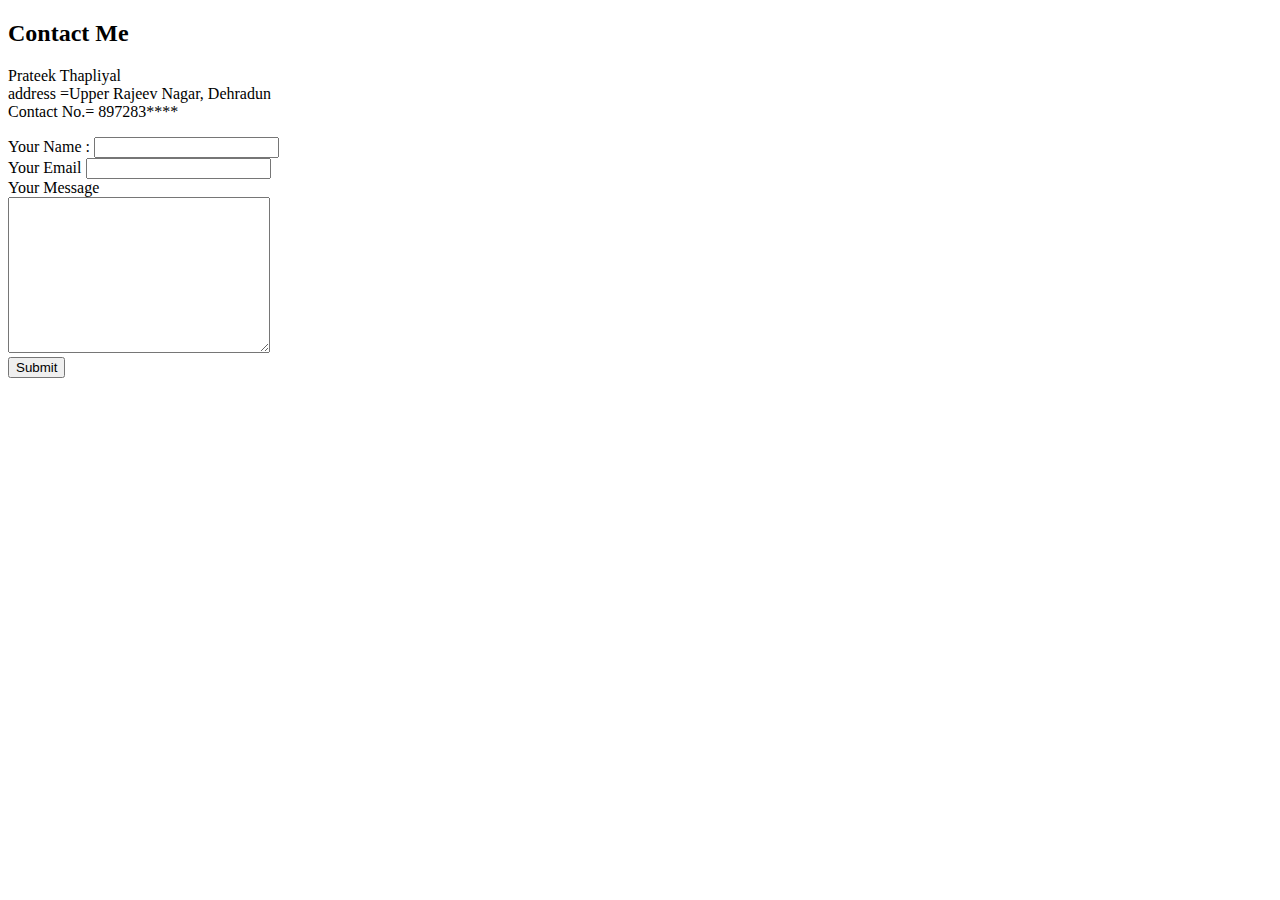
==== contact.html @ 3c6c97f0 "Add files via upload" ====
<!DOCTYPE html>
<html lang="en" dir="ltr">

<head>
  <meta charset="utf-8">
  <title>Contact Me</title>
</head>

<body>
  <h2>Contact Me</h2>
  <p>Prateek Thapliyal <br>
    address =Upper Rajeev Nagar, Dehradun <br>
    Contact No.= 897283****
    <br>
  </p>

  <form action="mailto:prateekthofficial789@gmail.com" method="post" enctype="text/plain">
    <label for="">Your Name :</label>
    <input type="text" name="Name" value=""><br>
    <label for="">Your Email</label>
    <input type="email" name="Email" value=""><br>
    <label for="">Your Message</label><br>
    <textarea name="name" rows="10" cols="30"></textarea><br>
    <input type="submit" name="">

  </form>
</body>

</html>
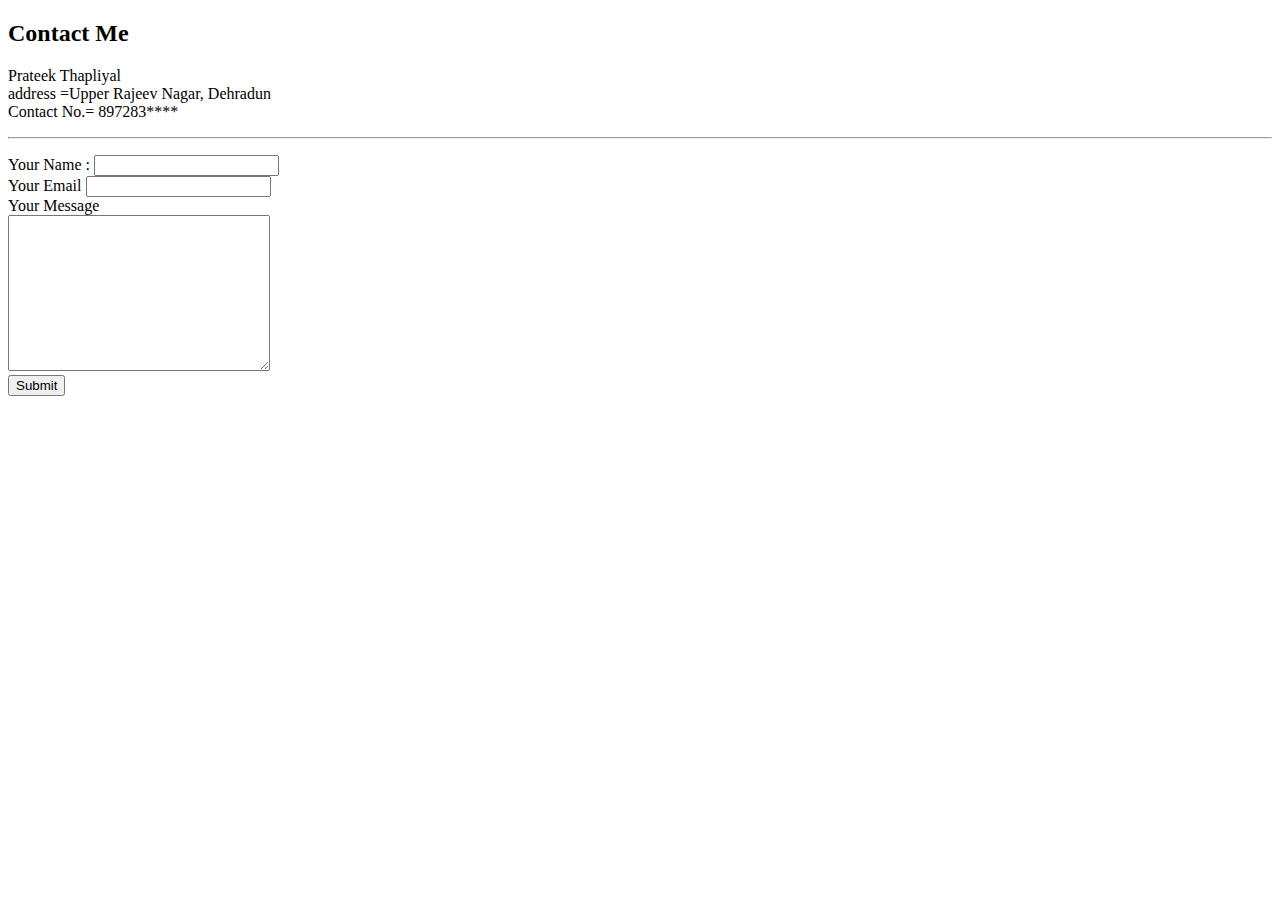
==== commit 5fc6952b: "Add files via upload" ====
--- a/contact.html
+++ b/contact.html
@@ -4,6 +4,7 @@
 <head>
   <meta charset="utf-8">
   <title>Contact Me</title>
+  <link rel="stylesheet" href="css/styles.css">
 </head>
 
 <body>
@@ -11,7 +12,7 @@
   <p>Prateek Thapliyal <br>
     address =Upper Rajeev Nagar, Dehradun <br>
     Contact No.= 897283****
-    <br>
+    <br><hr>
   </p>
 
   <form action="mailto:prateekthofficial789@gmail.com" method="post" enctype="text/plain">
